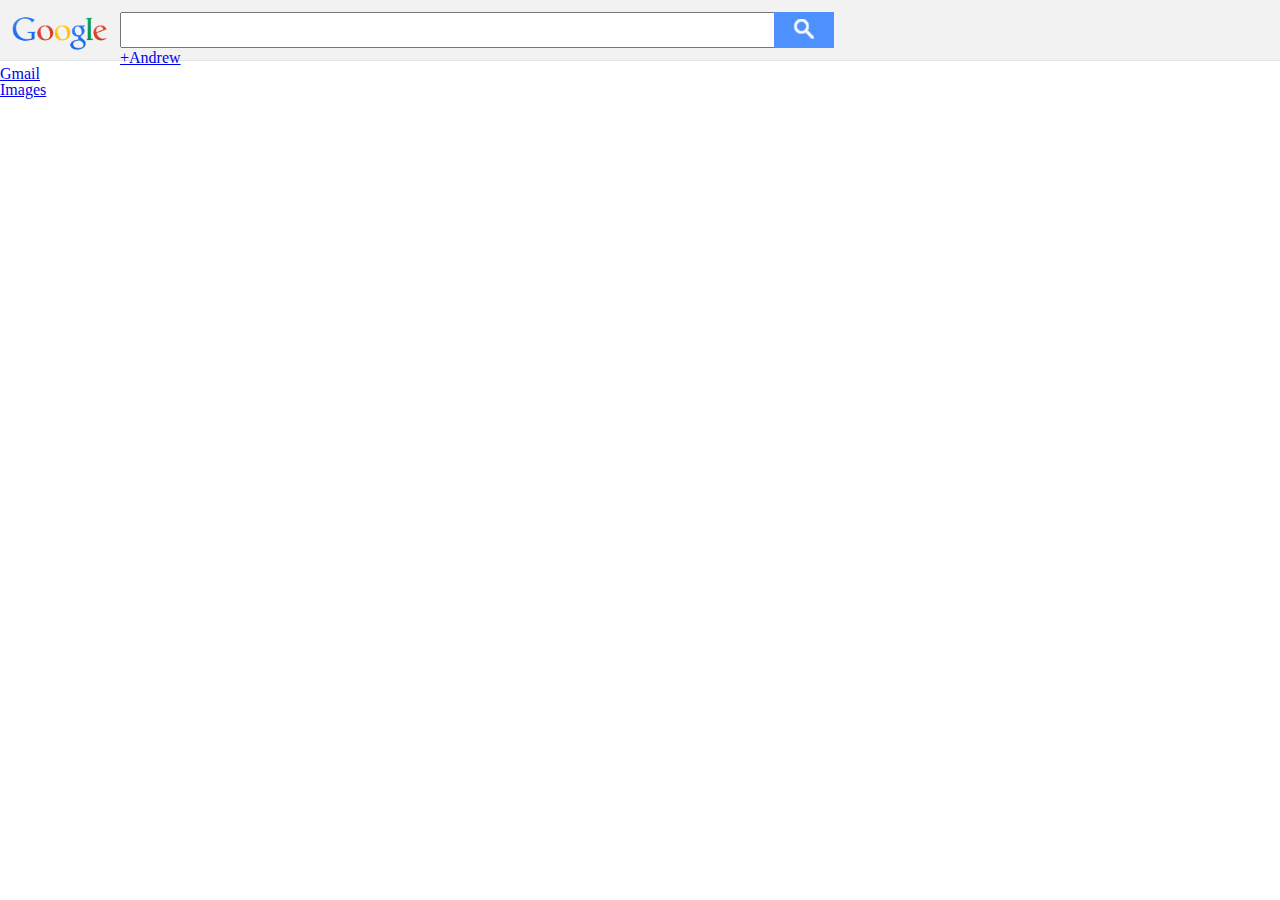
==== results.html @ c09eb03f "udpate google homepage" ====
<!DOCTYPE HTML>

<HTML>
    
    <head>
        <link rel="stylesheet" href="css/reset.css">
        <link rel="stylesheet" href="css/search.css">
        <meta charset="utf-8">
    </head>
    
    <body>
        
        <div class="header">
                
            <div class="logo">
                <a href="http://www.google.ca"><img height="60" width="100" src="assets/google-logo.png"></a>
            </div>
            
            <div class="search_form">
                <input id="search" class="search" name="search">
                </input>
            </div>
            
            <div class="search_button">
                <img src="assets/searchGlass.png">
            </div>
            
            <div id="header_nav_wrap">
                <ul class="header_nav">
                    <li><a href="https://plus.google.com">+Andrew</a></li>
                    <li><a href="https://gmail.com">Gmail</a></li>
                    <li><a href="https://images.google.com/">Images</a></li>
                </ul>
            </div>
        
        </div>
    
    </body>



</HTML>
---- css/search.css ----
.header  {
    height: 60px;
    background-color: #F2F2F2;
    border-bottom: 1px solid #E4E4E4;
    position: absolute;
    width: 100%;
    top: 0px;
}

.logo   {
    float: left;
    margin: 0 10px 0 10px;
}

input   {
    width: 50%;
    height: 30px;
    margin-top: 12px;
    padding-left: 10px;
    float: left;
}

.search_button  {
    display: inline-block;
    margin-top: 12px; margin-left: -2px;
    background-color: #4D90FE;
    height: 36px;
}
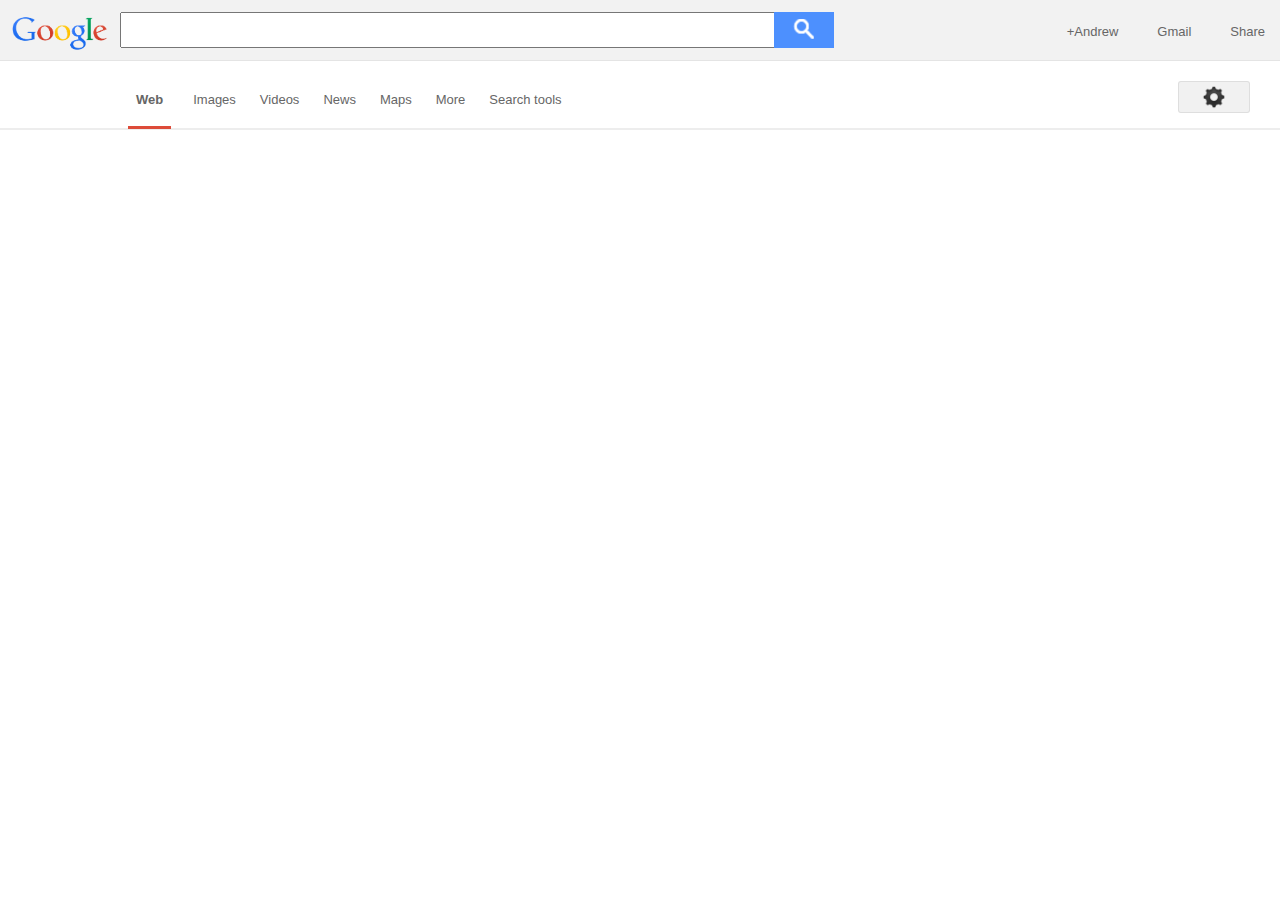
==== commit ec6a8158: "update google homepage" ====
--- a/results.html
+++ b/results.html
@@ -24,15 +24,41 @@
             <div class="search_button">
                 <img src="assets/searchGlass.png">
             </div>
+        
+            <div class="header_nav_wrap">
             
-            <div id="header_nav_wrap">
-                <ul class="header_nav">
+                <ul id="header_nav">
                     <li><a href="https://plus.google.com">+Andrew</a></li>
                     <li><a href="https://gmail.com">Gmail</a></li>
-                    <li><a href="https://images.google.com/">Images</a></li>
-                </ul>
+                    <li><a href="https://images.google.com/">Share</a></li>
+                </ul>  
+                
             </div>
         
+        
+        </div>
+    
+        <div class="results_links">
+            
+            <div class="options_left">
+                
+                <ul>
+                    <li id="web_link"><a href="#">Web</a></li>
+                    <li><a href="#">Images</a></li>
+                    <li><a href="#">Videos</a></li>
+                    <li><a href="#">News</a></li>
+                    <li><a href="#">Maps</a></li>
+                    <li><a href="#">More</a></li>
+                    <li><a href="#">Search tools</a></li>
+                
+                </ul>
+                
+            </div>
+                    
+            <div class="options_right">
+            </div>
+    
+    
         </div>
     
     </body>
--- a/css/search.css
+++ b/css/search.css
@@ -2,7 +2,6 @@
     height: 60px;
     background-color: #F2F2F2;
     border-bottom: 1px solid #E4E4E4;
-    position: absolute;
     width: 100%;
     top: 0px;
 }
@@ -27,3 +26,70 @@
     height: 36px;
 }
 
+.header_nav_wrap    {
+    float: right;
+    margin-top: 23px;
+}
+
+#header_nav li  {
+    display: inline-block;
+    padding: 0 0 0 20px;
+    margin-right: 15px;
+    list-style-type: none;
+}
+
+a   {
+    font-family: arial, sans-serif;
+    font-size: small;
+    text-decoration: none;
+    color: #666666;
+}
+
+.results_links  {
+    height: 67px;
+    border-bottom: 2px solid rgba(196, 194, 194, 0.3);
+}
+
+.results_links  li  {
+    display: inline-block;
+    padding-left: 10px;
+    padding-right: 10px;
+    margin-top: 30px;
+}
+
+#web_link   {
+    border-bottom: 3px solid #DD4B39;
+    color: #DD4B39;
+    font-weight: bold;
+    height: 35px;
+    margin: 2px 8px 0px;
+    padding: 0px 8px;
+}
+
+#settings img   {
+    float: right;
+    display: inline-block;
+    height: 30px;
+}
+
+.options_left   {
+    float: left;
+}
+
+.options_right  {
+    float: right;
+}
+
+.options_right {
+    background-image: url(/assets/cog.png);
+    background-size: 30px;
+    background-repeat: no-repeat;
+    background-position: 50% 50%;
+    height: 30px;
+    width: 70px;
+    margin-top: 20px;
+    margin-right: 30px;
+    border: 1px solid rgba(0, 0, 0, 0.08);
+    background-color: #F1F1F1;
+    border-radius: 3px;
+}
